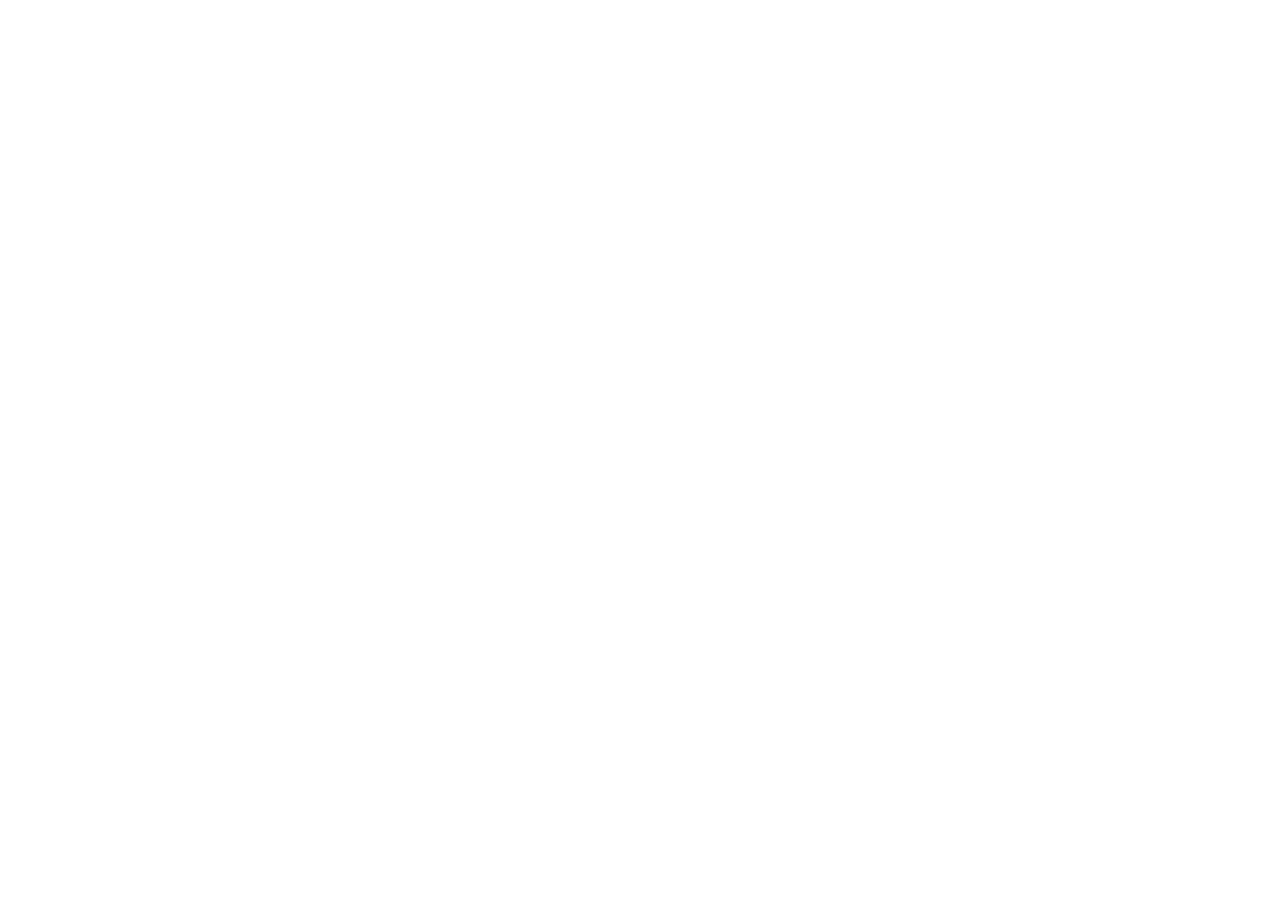
==== about.html @ 0fc981ac "har lagt in wu2020master i wu2020" ====
<!DOCTYPE html>
<html lang="en">
<head>
    <meta charset="UTF-8">
    <meta name="viewport" content="width=device-width, initial-scale=1.0">
    <meta http-equiv="X-UA-Compatible" content="ie=edge">
    <title>About</title>
    <link rel="stylesheet" href="../WU2020/css/css.css">
</head>
<body>
    
</body>
</html>
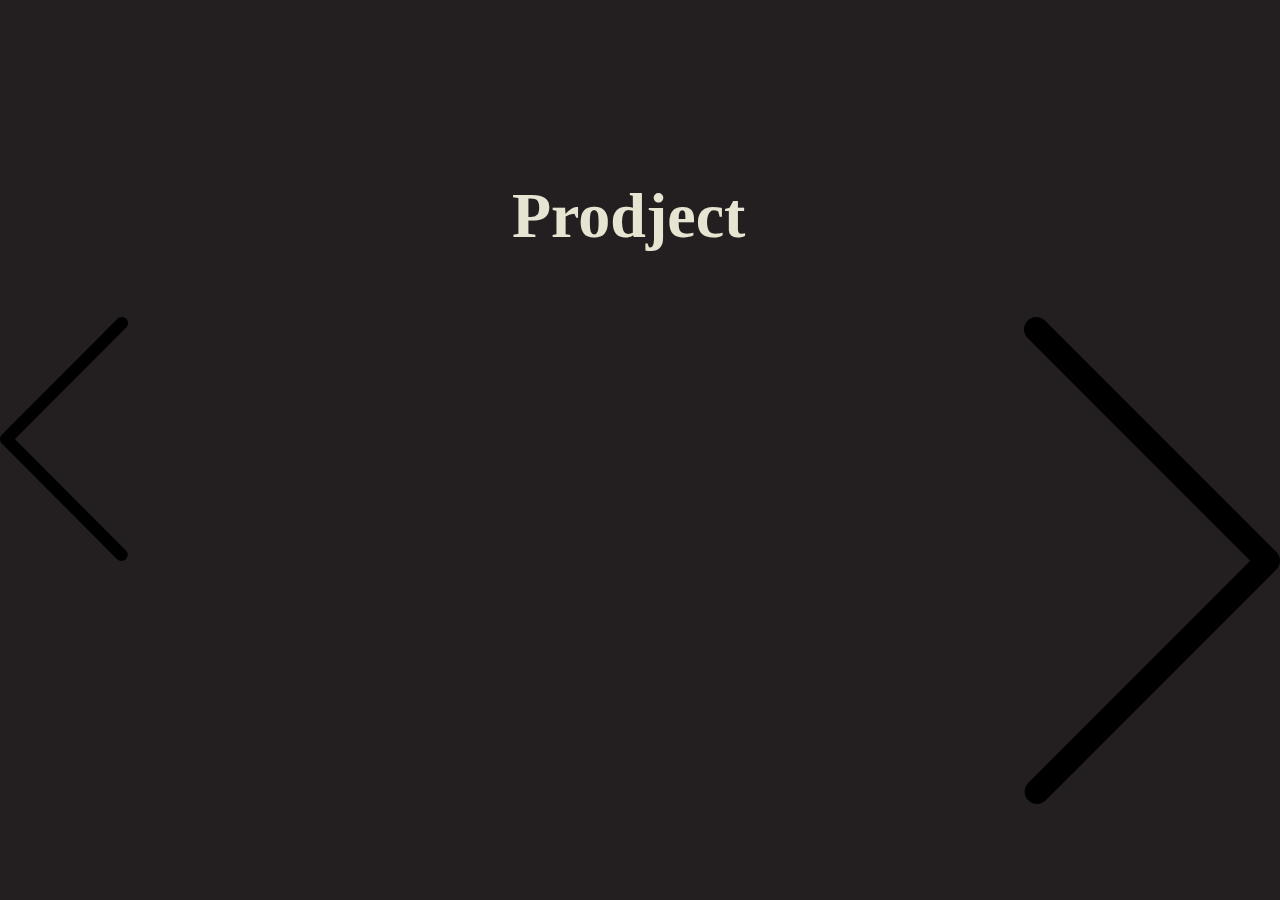
==== commit 534b7b75: "hgtjdffyjhfjhhfgvj" ====
--- a/about.html
+++ b/about.html
@@ -5,9 +5,19 @@
     <meta name="viewport" content="width=device-width, initial-scale=1.0">
     <meta http-equiv="X-UA-Compatible" content="ie=edge">
     <title>About</title>
-    <link rel="stylesheet" href="../WU2020/css/css.css">
+    <link rel="stylesheet" href="css/css2.css">
 </head>
 <body>
-    
+    <div id="wrapperabout">
+        <h3 id="aboutprodject">Prodject</h3>
+        <div id="containimg">
+            <div id="bild1" class=""></div>
+            <div id="bild2" class="hidden"></div>
+            <div id="bild3" class="hidden"></div>
+        </div>
+        <img src="img/leftarrow.svg" alt="" id="leftarrow">
+        <img src="img/rightarrow.svg" alt="" id="rightarrow">
+    </div>
 </body>
-</html>+</html>
+
--- a/css/css2.css
+++ b/css/css2.css
@@ -0,0 +1,518 @@
+
+#bio{
+    position: absolute;
+    display:grid;
+    grid-template-columns: repeat(7,13fr);
+    grid-template-rows: repeat(5, 18.5vh);
+    transition: all ease-in-out 900ms;
+    -moz-transition: all ease-in-out 900ms;
+    overflow: hidden;
+}
+#biotext{
+    font-size: 4em;
+    color: white;
+    grid-column: 2/4;
+    grid-row: 2;
+    word-wrap: break-word;
+}
+#biobread{
+    grid-column: 2/5;
+    grid-row: 2/6;
+    padding-top: 20%;
+    color: white;
+    word-wrap: break-word;
+    margin-left: 10%;
+}
+#pro{
+    /* background-color:#e8e4d2; */
+    position: absolute;
+    display:grid;
+    grid-template-columns: repeat(7,13fr);
+    grid-template-rows: repeat(5, 18.5vh);
+    transition: all ease-in-out 900ms;
+    -moz-transition: all ease-in-out 900ms;
+
+}
+#proheader{
+    font-size: 4em;
+    color: black;
+    grid-column: 2/4;
+    grid-row: 2;
+    margin-bottom: 0em;
+    margin-top: 2em;
+    word-wrap: break-word;
+}
+#probread{
+    word-wrap: break-word;
+    font-size: 2em;
+    color: black;
+    grid-column: 2/4;
+    grid-row: 3;
+}
+#containbutton{
+    margin-bottom: 42%;
+    grid-column: 2;
+    grid-row: 4;
+    background-color:#231f20;
+    text-align: center;
+    border-radius: 10px;
+}
+#button{
+    color: #e8e4d2;
+
+}
+#fastway{
+    width: 100%;
+    height: 100%;
+    color: none;
+    cursor: pointer;
+    text-decoration: none;
+}
+#proimg{
+    grid-column: 5/8;
+    grid-row: 1/6;
+    overflow: hidden;
+    margin-top: 5vh;
+}
+#find{
+    /* background-color: #e26961; */
+    position: absolute;
+    display: grid;
+    grid-template-columns: repeat(7,13fr);
+    grid-template-rows: repeat(5, 18.5vh);
+    transition: all ease-in-out 900ms;
+    -moz-transition: all ease-in-out 900ms;
+}
+#findheader{
+    word-wrap: break-word;
+    font-size: 4em;
+    color: black;
+    grid-column: 2/4;
+    grid-row: 2;
+    margin-bottom: 0em;
+    margin-top: 2em;
+}
+#findbread{
+    word-wrap: break-word;
+    font-size: 2em;
+    color: black;
+    grid-column: 2/4;
+    grid-row: 3;
+    padding: 10%;
+}
+#findimg{
+    padding-left: 10%;
+    grid-column: 4/6;
+    grid-row: 3/6;
+}
+.bild{
+    margin: 5%;
+    width: 25%;
+    height: 25%;
+}
+body{
+    width: 100%;
+    height: 100%;
+    margin: 0px 0px 0px 0px;
+    margin-left: 0px;
+    margin-right: 0px;
+}
+html{
+    height: 100%;
+}
+#wrapper{
+    margin: 0px;
+    width: 100%;
+    height: 100%;
+    background-color: #231f20;
+    transition: all ease-in 521ms;
+}
+nav{
+    width: 33%;
+    height: 7vh;
+    display: flex;
+    justify-content: space-evenly;
+    cursor: pointer;
+}
+div{
+    list-style: none;
+    margin-block-start: 0px;
+    margin-block-end: 0px;
+    margin-inline-start: 0px;
+    margin-inline-end: 0px;
+    padding-inline-start: 0px;
+
+}
+
+#a1{
+    width: 20%;
+    background-color:#231f20;
+    color: #e8e4d2;
+}
+#a2{
+    width: 20%;
+    background-color: #e8e4d2;
+    color: #231f20;
+}
+#a3{
+    width: 20%;
+    background-color:#e26961 ;
+    color: #e8e4d2;
+}
+/*
+--purple-brown: #231f20;
+--egg-shell: #e8e4d2;
+--dark-peach: #e26961;
+*/
+#Pro{
+    position: absolute;
+    top: 1vw;
+    font-size: 2em;
+    margin-left: 0.5%;
+}
+#Find{
+    position: absolute;
+    top: 1vw;
+    font-size: 2em;
+    margin-left: 0.5%;
+
+}
+#Bio{
+    position: absolute;
+    top: 1vw;
+    font-size: 2em;
+    margin-left: 0.5%;
+
+}
+#find.hidden{
+    visibility: hidden;
+    opacity: 0;
+    transition: all ease-in-out 900ms;
+    -moz-transition: all ease-in-out 900ms;
+}
+#pro.hidden{
+    visibility: hidden;
+    opacity: 0;
+    transition: all ease-in-out 900ms;
+    -moz-transition: all ease-in-out 900ms;
+}
+#bio.hidden{
+    visibility: hidden;
+    opacity: 0;
+    transition: all ease-in-out 900ms;
+    -moz-transition: all ease-in-out 900ms;
+}
+
+ /* * Author: http://stuffandnonsense.co.uk/blog/about/hardboiled_css3_media_queries/ */
+
+/* Smartphones (portrait) ----------- */
+@media only screen 
+and (max-width : 407px) {
+    nav{
+    font-size:13px;
+    }
+}
+
+/* Smartphones (portrait) ----------- */
+@media only screen 
+and (max-device-width : 768px)
+and (min-device-width : 407px) {
+
+#containbutton{
+    grid-row: 2;
+    grid-column: 6/8;
+    margin-top: 20vw;
+    margin-bottom: 0%;
+    margin-right: 1vw;
+    border-radius: 5px;
+}
+#button{
+    margin-bottom: 20%;
+}
+nav{
+    width: 100%;
+    height: 13vw;
+    font-size: 3.9vw;
+}
+#a1{
+    width: 27vw;
+}
+#a2{
+    width: 27vw;
+}
+#a3{
+    width: 27vw;
+}
+#biotext{
+    grid-column: 2/6;
+    grid-row: 2/4;
+}
+#biobread{
+    grid-column: 4/7;
+    grid-row: 2/6;
+    margin-top: 70%;
+    padding-right: 30%;
+}
+/* body{
+    height: 150vh;
+    width: 100vw;
+} */
+/* Styles */
+#proheader{
+    grid-column: 2/7;
+    grid-row: 1;
+    margin: 5vh 0px 0px 0px;
+    
+}
+#probread {
+    grid-column:2/7;
+    grid-row: 2/4;
+    margin:0px;
+    margin-bottom: 10%;
+}
+#proimg{
+    grid-row: 3/6;
+    grid-column: 2/7;
+}
+#right{
+    opacity: 0;
+}
+
+#findheader{
+    grid-column: 2/7;
+    grid-row:1/3;
+    margin-bottom: 0px;
+    margin-top: 5vh;
+    
+}
+#findbread{
+    grid-column: 2/7;
+    grid-row: 2/3;
+    padding: 0px;
+    padding-top: 3vh;
+
+}
+#findimg{
+    grid-row: 3/6;
+    grid-column: 2/7;
+    padding-left: 0px;
+    margin-top: 5vh;
+}
+#Pro{
+    position: absolute;
+    top: 2vw;
+    font-size: 2em;
+    margin-left: 0.5%;
+}
+#Find{
+    position: absolute;
+    top: 2vw;
+    font-size: 2em;
+    margin-left: 0.5%;
+
+}
+#Bio{
+    position: absolute;
+    top: 2vw;
+    font-size: 2em;
+    margin-left: 0.5%;
+
+}
+
+}
+
+/* iPads (portrait and landscape) ----------- */
+@media only screen 
+and (min-device-width : 768px) 
+and (max-device-width : 1024px) {
+
+    #containbutton{
+        grid-row: 2;
+        grid-column: 6/8;
+        margin-top: 15vw;
+        margin-bottom: 0%;
+        margin-right: 1vw;
+        border-radius: 5px;
+    }
+
+    nav{
+        width: 100%;
+        height: 7vh;
+        font-size: 3vw;
+    }
+    #Bio{
+        top: 1vh;
+        font-size: 2em; 
+        padding-left: 3%;
+    }
+    #Pro{
+        top: 1vh;
+        font-size: 2em;
+        padding-left: 3%;
+    }
+    #Find{
+        top: 1vh;
+        padding-left: 3%;
+        font-size: 2em;
+    }
+    #a1{
+        width: 27vw;
+    }
+    #a2{
+        width: 27vw;
+    }
+    #a3{
+        width: 27vw;
+    }
+    #biotext{
+        grid-column: 2/6;
+        grid-row: 1/3;
+        font-size: 7em;
+        margin-block-start: 6pc;
+        margin-block-end: 0pc;
+        margin-inline-start: 0px;
+        margin-inline-end: 0px;
+    }
+    #biobread{
+        grid-column: 2/7;
+        grid-row: 2/6;
+        margin-top: 10%;
+        padding-right: 20%;
+        margin-left: 10%;
+        font-size: 2.5rem;
+    }
+    /* body{
+        height: 150vh;
+        width: 100vw;
+    } */
+    /* Styles */
+    #proheader{
+        grid-column: 2/7;
+        grid-row: 1;
+        margin: 10vh 0px 0px 0px;
+        font-size: 5em;
+    
+    }
+    #probread {
+        grid-column:2/7;
+        grid-row: 2/4;
+        margin:0px;
+        font-size: 3em;
+    }
+    #proimg{
+        grid-row: 3/6;
+        grid-column: 1/8;
+        margin-top: 10vh;
+    }
+    #right{
+        opacity: 0;
+    }
+    #left{
+        margin-left: 15vw;
+
+        opacity: 1;
+    }
+    
+    #findheader{
+        grid-column: 2/7;
+        grid-row: 1/3;
+        margin-bottom: 0px;
+        margin-top: 20vw;
+        font-size: 6em;
+        
+    }
+    #findbread{
+        grid-column: 2/7;
+        grid-row: 3/4;
+        padding: 0px;
+        padding-top: 0px;
+        font-size: 3em;
+    
+    }
+    #findimg{
+        grid-row: 4/7;
+        grid-column: 2/7;
+        padding-left: 0px;
+        margin-top: 0vh;
+    }
+    
+}
+
+/* Desktops and laptops ----------- */
+@media only screen 
+and (min-width : 1224px) {
+/* Styles */
+}
+
+
+
+
+
+
+/* ABout css */
+
+#wrapperabout{
+    height: 100%;
+    width: 100%;
+    display: grid;
+    grid-template-columns: 20fr 60fr 20fr;
+    grid-template-rows: 25fr 50fr 25fr;
+    background: #231f20;
+    color: #e8e4d2;
+}
+
+#aboutprodject{
+    grid-row: 1;
+    grid-column: 2;
+    margin-top:14vw;
+    font-size: 2vw;
+}
+
+#containimg{
+    grid-row: 2;
+    grid-column: 2;
+    overflow: hidden;
+}
+
+#bild1{
+    background-image: url(https://images.unsplash.com/photo-1509462955581-9961e1eec582?ixlib=rb-1.2.1&ixid=eyJhcHBfaWQiOjEyMDd9&auto=format&fit=crop&w=500&q=60);
+    background-size: cover;
+    width: 100%;
+    height: 100%;
+}
+
+#bild2{
+    background-image: url(https://images.unsplash.com/photo-1538617990010-1df60f025ab8?ixlib=rb-1.2.1&ixid=eyJhcHBfaWQiOjEyMDd9&auto=format&fit=crop&w=500&q=60);
+    background-size: cover;
+    width: 100%;
+    height: 100%;
+}
+#bild3{
+    background-image: url(https://images.unsplash.com/photo-1558467530-066a8c4e6832?ixlib=rb-1.2.1&ixid=eyJhcHBfaWQiOjEyMDd9&auto=format&fit=crop&w=500&q=60);
+    background-size: cover;
+    width: 100%;
+    height: 100%;
+}
+
+#leftarrow{
+    grid-row:2;
+    grid-column: 1;
+}
+
+#rightarrow{
+    grid-row:2;
+    grid-column: 3;
+}
+
+#aboutprodject{
+    font-size: 5vw;
+    margin-left: 20vw;
+}
+
+.hidden{
+    opacity: 0;
+}
+#leftarrow{
+    width: 50%;
+    height: 50%;
+}
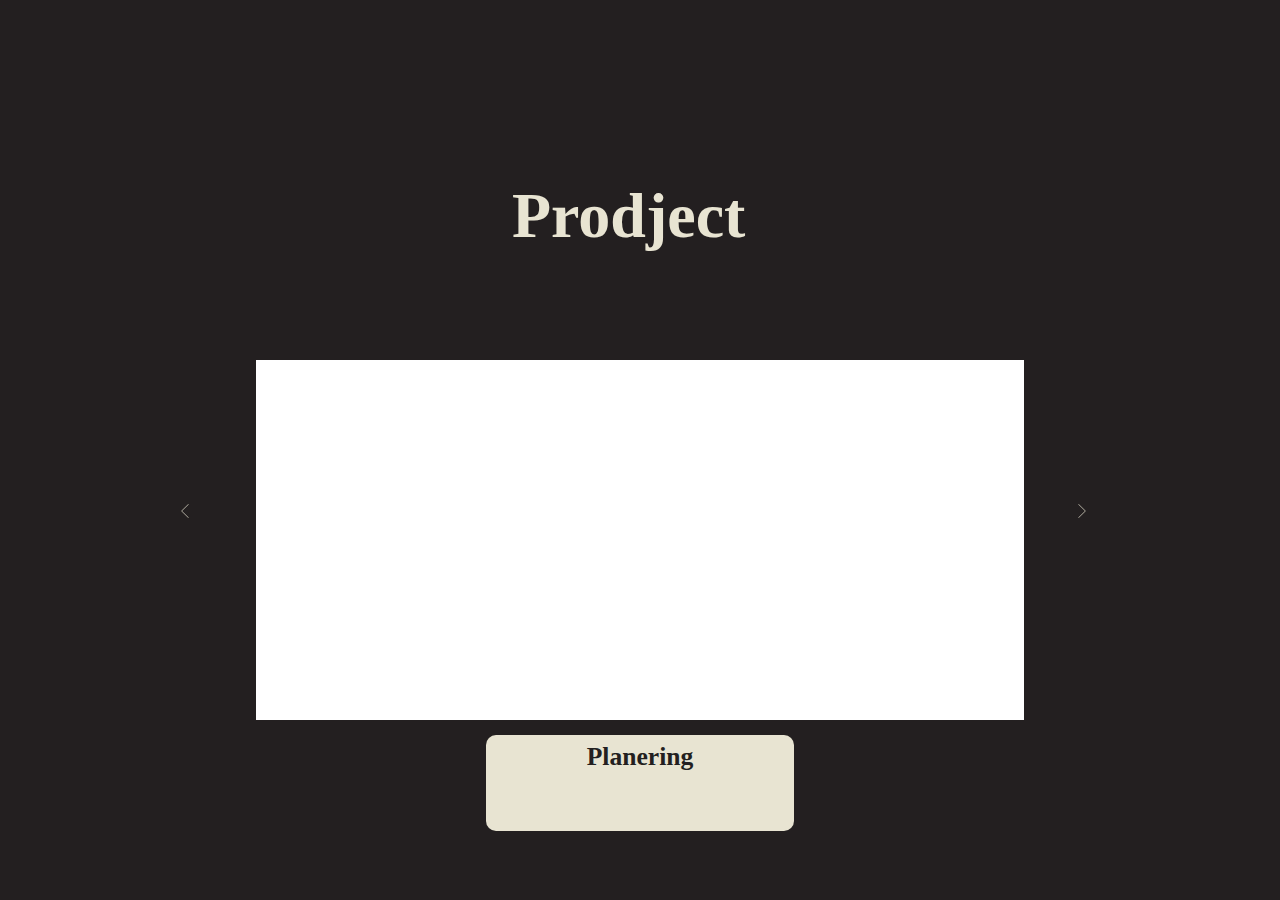
==== commit ec4df65d: "finala" ====
--- a/about.html
+++ b/about.html
@@ -12,12 +12,26 @@
         <h3 id="aboutprodject">Prodject</h3>
         <div id="containimg">
             <div id="bild1" class=""></div>
+        </div>
+        <div id="containimg2">
             <div id="bild2" class="hidden"></div>
+        </div>
+        <div id="containimg3">
             <div id="bild3" class="hidden"></div>
         </div>
-        <img src="img/leftarrow.svg" alt="" id="leftarrow">
-        <img src="img/rightarrow.svg" alt="" id="rightarrow">
+        <div id="leftarrow">
+            <img src="img/leftarrow.svg" alt="" id="leftarrow2" data-page="">
+        </div>
+        <div id="rightarrow">
+            <img src="img/rightarrow.svg" alt="" id="rightarrow2" data-page="right">
+        </div>
+        <div id="containbuttonabout">
+            <a href="misc/planering.html" id="fastway"> 
+            <h2 id="button2">Planering</h2>
+            </a>
+        </div>
     </div>
+    <script src="js/about.js"></script>
 </body>
 </html>
 
--- a/css/css2.css
+++ b/css/css2.css
@@ -1,22 +1,176 @@
+/* prefixed by https://autoprefixer.github.io (PostCSS: v7.0.26, autoprefixer: v9.7.3) */
+
 
 #bio{
     position: absolute;
+    display:-ms-grid;
     display:grid;
+    -ms-grid-columns: (13fr)[7];
     grid-template-columns: repeat(7,13fr);
+    -ms-grid-rows: (18.5vh)[5];
     grid-template-rows: repeat(5, 18.5vh);
+    -webkit-transition: all ease-in-out 900ms;
+    -o-transition: all ease-in-out 900ms;
     transition: all ease-in-out 900ms;
     -moz-transition: all ease-in-out 900ms;
     overflow: hidden;
 }
+#bio > *:nth-child(1){
+    -ms-grid-row: 1;
+    -ms-grid-column: 1;
+}
+#bio > *:nth-child(2){
+    -ms-grid-row: 1;
+    -ms-grid-column: 2;
+}
+#bio > *:nth-child(3){
+    -ms-grid-row: 1;
+    -ms-grid-column: 3;
+}
+#bio > *:nth-child(4){
+    -ms-grid-row: 1;
+    -ms-grid-column: 4;
+}
+#bio > *:nth-child(5){
+    -ms-grid-row: 1;
+    -ms-grid-column: 5;
+}
+#bio > *:nth-child(6){
+    -ms-grid-row: 1;
+    -ms-grid-column: 6;
+}
+#bio > *:nth-child(7){
+    -ms-grid-row: 1;
+    -ms-grid-column: 7;
+}
+#bio > *:nth-child(8){
+    -ms-grid-row: 2;
+    -ms-grid-column: 1;
+}
+#bio > *:nth-child(9){
+    -ms-grid-row: 2;
+    -ms-grid-column: 2;
+}
+#bio > *:nth-child(10){
+    -ms-grid-row: 2;
+    -ms-grid-column: 3;
+}
+#bio > *:nth-child(11){
+    -ms-grid-row: 2;
+    -ms-grid-column: 4;
+}
+#bio > *:nth-child(12){
+    -ms-grid-row: 2;
+    -ms-grid-column: 5;
+}
+#bio > *:nth-child(13){
+    -ms-grid-row: 2;
+    -ms-grid-column: 6;
+}
+#bio > *:nth-child(14){
+    -ms-grid-row: 2;
+    -ms-grid-column: 7;
+}
+#bio > *:nth-child(15){
+    -ms-grid-row: 3;
+    -ms-grid-column: 1;
+}
+#bio > *:nth-child(16){
+    -ms-grid-row: 3;
+    -ms-grid-column: 2;
+}
+#bio > *:nth-child(17){
+    -ms-grid-row: 3;
+    -ms-grid-column: 3;
+}
+#bio > *:nth-child(18){
+    -ms-grid-row: 3;
+    -ms-grid-column: 4;
+}
+#bio > *:nth-child(19){
+    -ms-grid-row: 3;
+    -ms-grid-column: 5;
+}
+#bio > *:nth-child(20){
+    -ms-grid-row: 3;
+    -ms-grid-column: 6;
+}
+#bio > *:nth-child(21){
+    -ms-grid-row: 3;
+    -ms-grid-column: 7;
+}
+#bio > *:nth-child(22){
+    -ms-grid-row: 4;
+    -ms-grid-column: 1;
+}
+#bio > *:nth-child(23){
+    -ms-grid-row: 4;
+    -ms-grid-column: 2;
+}
+#bio > *:nth-child(24){
+    -ms-grid-row: 4;
+    -ms-grid-column: 3;
+}
+#bio > *:nth-child(25){
+    -ms-grid-row: 4;
+    -ms-grid-column: 4;
+}
+#bio > *:nth-child(26){
+    -ms-grid-row: 4;
+    -ms-grid-column: 5;
+}
+#bio > *:nth-child(27){
+    -ms-grid-row: 4;
+    -ms-grid-column: 6;
+}
+#bio > *:nth-child(28){
+    -ms-grid-row: 4;
+    -ms-grid-column: 7;
+}
+#bio > *:nth-child(29){
+    -ms-grid-row: 5;
+    -ms-grid-column: 1;
+}
+#bio > *:nth-child(30){
+    -ms-grid-row: 5;
+    -ms-grid-column: 2;
+}
+#bio > *:nth-child(31){
+    -ms-grid-row: 5;
+    -ms-grid-column: 3;
+}
+#bio > *:nth-child(32){
+    -ms-grid-row: 5;
+    -ms-grid-column: 4;
+}
+#bio > *:nth-child(33){
+    -ms-grid-row: 5;
+    -ms-grid-column: 5;
+}
+#bio > *:nth-child(34){
+    -ms-grid-row: 5;
+    -ms-grid-column: 6;
+}
+#bio > *:nth-child(35){
+    -ms-grid-row: 5;
+    -ms-grid-column: 7;
+}
 #biotext{
     font-size: 4em;
     color: white;
+    -ms-grid-column: 2;
+    -ms-grid-column-span: 2;
     grid-column: 2/4;
+    -ms-grid-row: 2;
     grid-row: 2;
     word-wrap: break-word;
 }
 #biobread{
+    -ms-grid-column: 2;
+    -ms-grid-column-span: 3;
     grid-column: 2/5;
+    -ms-grid-row: 2;
+    -ms-grid-row-span: 4;
     grid-row: 2/6;
     padding-top: 20%;
     color: white;
@@ -26,17 +180,200 @@
 #pro{
     /* background-color:#e8e4d2; */
     position: absolute;
+    display:-ms-grid;
     display:grid;
+    -ms-grid-columns: (13fr)[7];
     grid-template-columns: repeat(7,13fr);
+    -ms-grid-rows: (18.5vh)[5];
     grid-template-rows: repeat(5, 18.5vh);
+    -webkit-transition: all ease-in-out 900ms;
+    -o-transition: all ease-in-out 900ms;
     transition: all ease-in-out 900ms;
     -moz-transition: all ease-in-out 900ms;
+
+}
+#pro > *:nth-child(1){
+    -ms-grid-row: 1;
+    -ms-grid-column: 1;
+
+}
+#pro > *:nth-child(2){
+    -ms-grid-row: 1;
+    -ms-grid-column: 2;
+
+}
+#pro > *:nth-child(3){
+    -ms-grid-row: 1;
+    -ms-grid-column: 3;
+
+}
+#pro > *:nth-child(4){
+    -ms-grid-row: 1;
+    -ms-grid-column: 4;
+
+}
+#pro > *:nth-child(5){
+    -ms-grid-row: 1;
+    -ms-grid-column: 5;
+
+}
+#pro > *:nth-child(6){
+    -ms-grid-row: 1;
+    -ms-grid-column: 6;
+
+}
+#pro > *:nth-child(7){
+    -ms-grid-row: 1;
+    -ms-grid-column: 7;
+
+}
+#pro > *:nth-child(8){
+    -ms-grid-row: 2;
+    -ms-grid-column: 1;
+
+}
+#pro > *:nth-child(9){
+    -ms-grid-row: 2;
+    -ms-grid-column: 2;
+
+}
+#pro > *:nth-child(10){
+    -ms-grid-row: 2;
+    -ms-grid-column: 3;
+
+}
+#pro > *:nth-child(11){
+    -ms-grid-row: 2;
+    -ms-grid-column: 4;
+
+}
+#pro > *:nth-child(12){
+    -ms-grid-row: 2;
+    -ms-grid-column: 5;
+
+}
+#pro > *:nth-child(13){
+    -ms-grid-row: 2;
+    -ms-grid-column: 6;
+
+}
+#pro > *:nth-child(14){
+    -ms-grid-row: 2;
+    -ms-grid-column: 7;
+
+}
+#pro > *:nth-child(15){
+    -ms-grid-row: 3;
+    -ms-grid-column: 1;
+
+}
+#pro > *:nth-child(16){
+    -ms-grid-row: 3;
+    -ms-grid-column: 2;
+
+}
+#pro > *:nth-child(17){
+    -ms-grid-row: 3;
+    -ms-grid-column: 3;
+
+}
+#pro > *:nth-child(18){
+    -ms-grid-row: 3;
+    -ms-grid-column: 4;
+
+}
+#pro > *:nth-child(19){
+    -ms-grid-row: 3;
+    -ms-grid-column: 5;
+
+}
+#pro > *:nth-child(20){
+    -ms-grid-row: 3;
+    -ms-grid-column: 6;
+
+}
+#pro > *:nth-child(21){
+    -ms-grid-row: 3;
+    -ms-grid-column: 7;
+
+}
+#pro > *:nth-child(22){
+    -ms-grid-row: 4;
+    -ms-grid-column: 1;
+
+}
+#pro > *:nth-child(23){
+    -ms-grid-row: 4;
+    -ms-grid-column: 2;
+
+}
+#pro > *:nth-child(24){
+    -ms-grid-row: 4;
+    -ms-grid-column: 3;
+
+}
+#pro > *:nth-child(25){
+    -ms-grid-row: 4;
+    -ms-grid-column: 4;
+
+}
+#pro > *:nth-child(26){
+    -ms-grid-row: 4;
+    -ms-grid-column: 5;
+
+}
+#pro > *:nth-child(27){
+    -ms-grid-row: 4;
+    -ms-grid-column: 6;
+
+}
+#pro > *:nth-child(28){
+    -ms-grid-row: 4;
+    -ms-grid-column: 7;
+
+}
+#pro > *:nth-child(29){
+    -ms-grid-row: 5;
+    -ms-grid-column: 1;
+
+}
+#pro > *:nth-child(30){
+    -ms-grid-row: 5;
+    -ms-grid-column: 2;
+
+}
+#pro > *:nth-child(31){
+    -ms-grid-row: 5;
+    -ms-grid-column: 3;
+
+}
+#pro > *:nth-child(32){
+    -ms-grid-row: 5;
+    -ms-grid-column: 4;
+
+}
+#pro > *:nth-child(33){
+    -ms-grid-row: 5;
+    -ms-grid-column: 5;
+
+}
+#pro > *:nth-child(34){
+    -ms-grid-row: 5;
+    -ms-grid-column: 6;
+
+}
+#pro > *:nth-child(35){
+    -ms-grid-row: 5;
+    -ms-grid-column: 7;
 
 }
 #proheader{
     font-size: 4em;
     color: black;
+    -ms-grid-column: 2;
+    -ms-grid-column-span: 2;
     grid-column: 2/4;
+    -ms-grid-row: 2;
     grid-row: 2;
     margin-bottom: 0em;
     margin-top: 2em;
@@ -46,12 +383,17 @@
     word-wrap: break-word;
     font-size: 2em;
     color: black;
+    -ms-grid-column: 2;
+    -ms-grid-column-span: 2;
     grid-column: 2/4;
+    -ms-grid-row: 3;
     grid-row: 3;
 }
 #containbutton{
     margin-bottom: 42%;
+    -ms-grid-column: 2;
     grid-column: 2;
+    -ms-grid-row: 4;
     grid-row: 4;
     background-color:#231f20;
     text-align: center;
@@ -69,7 +411,11 @@
     text-decoration: none;
 }
 #proimg{
+    -ms-grid-column: 5;
+    -ms-grid-column-span: 3;
     grid-column: 5/8;
+    -ms-grid-row: 1;
+    -ms-grid-row-span: 5;
     grid-row: 1/6;
     overflow: hidden;
     margin-top: 5vh;
@@ -77,17 +423,165 @@
 #find{
     /* background-color: #e26961; */
     position: absolute;
+    display: -ms-grid;
     display: grid;
+    -ms-grid-columns: (13fr)[7];
     grid-template-columns: repeat(7,13fr);
+    -ms-grid-rows: (18.5vh)[5];
     grid-template-rows: repeat(5, 18.5vh);
+    -webkit-transition: all ease-in-out 900ms;
+    -o-transition: all ease-in-out 900ms;
     transition: all ease-in-out 900ms;
     -moz-transition: all ease-in-out 900ms;
+}
+#find > *:nth-child(1){
+    -ms-grid-row: 1;
+    -ms-grid-column: 1;
+}
+#find > *:nth-child(2){
+    -ms-grid-row: 1;
+    -ms-grid-column: 2;
+}
+#find > *:nth-child(3){
+    -ms-grid-row: 1;
+    -ms-grid-column: 3;
+}
+#find > *:nth-child(4){
+    -ms-grid-row: 1;
+    -ms-grid-column: 4;
+}
+#find > *:nth-child(5){
+    -ms-grid-row: 1;
+    -ms-grid-column: 5;
+}
+#find > *:nth-child(6){
+    -ms-grid-row: 1;
+    -ms-grid-column: 6;
+}
+#find > *:nth-child(7){
+    -ms-grid-row: 1;
+    -ms-grid-column: 7;
+}
+#find > *:nth-child(8){
+    -ms-grid-row: 2;
+    -ms-grid-column: 1;
+}
+#find > *:nth-child(9){
+    -ms-grid-row: 2;
+    -ms-grid-column: 2;
+}
+#find > *:nth-child(10){
+    -ms-grid-row: 2;
+    -ms-grid-column: 3;
+}
+#find > *:nth-child(11){
+    -ms-grid-row: 2;
+    -ms-grid-column: 4;
+}
+#find > *:nth-child(12){
+    -ms-grid-row: 2;
+    -ms-grid-column: 5;
+}
+#find > *:nth-child(13){
+    -ms-grid-row: 2;
+    -ms-grid-column: 6;
+}
+#find > *:nth-child(14){
+    -ms-grid-row: 2;
+    -ms-grid-column: 7;
+}
+#find > *:nth-child(15){
+    -ms-grid-row: 3;
+    -ms-grid-column: 1;
+}
+#find > *:nth-child(16){
+    -ms-grid-row: 3;
+    -ms-grid-column: 2;
+}
+#find > *:nth-child(17){
+    -ms-grid-row: 3;
+    -ms-grid-column: 3;
+}
+#find > *:nth-child(18){
+    -ms-grid-row: 3;
+    -ms-grid-column: 4;
+}
+#find > *:nth-child(19){
+    -ms-grid-row: 3;
+    -ms-grid-column: 5;
+}
+#find > *:nth-child(20){
+    -ms-grid-row: 3;
+    -ms-grid-column: 6;
+}
+#find > *:nth-child(21){
+    -ms-grid-row: 3;
+    -ms-grid-column: 7;
+}
+#find > *:nth-child(22){
+    -ms-grid-row: 4;
+    -ms-grid-column: 1;
+}
+#find > *:nth-child(23){
+    -ms-grid-row: 4;
+    -ms-grid-column: 2;
+}
+#find > *:nth-child(24){
+    -ms-grid-row: 4;
+    -ms-grid-column: 3;
+}
+#find > *:nth-child(25){
+    -ms-grid-row: 4;
+    -ms-grid-column: 4;
+}
+#find > *:nth-child(26){
+    -ms-grid-row: 4;
+    -ms-grid-column: 5;
+}
+#find > *:nth-child(27){
+    -ms-grid-row: 4;
+    -ms-grid-column: 6;
+}
+#find > *:nth-child(28){
+    -ms-grid-row: 4;
+    -ms-grid-column: 7;
+}
+#find > *:nth-child(29){
+    -ms-grid-row: 5;
+    -ms-grid-column: 1;
+}
+#find > *:nth-child(30){
+    -ms-grid-row: 5;
+    -ms-grid-column: 2;
+}
+#find > *:nth-child(31){
+    -ms-grid-row: 5;
+    -ms-grid-column: 3;
+}
+#find > *:nth-child(32){
+    -ms-grid-row: 5;
+    -ms-grid-column: 4;
+}
+#find > *:nth-child(33){
+    -ms-grid-row: 5;
+    -ms-grid-column: 5;
+}
+#find > *:nth-child(34){
+    -ms-grid-row: 5;
+    -ms-grid-column: 6;
+}
+#find > *:nth-child(35){
+    -ms-grid-row: 5;
+    -ms-grid-column: 7;
 }
 #findheader{
     word-wrap: break-word;
     font-size: 4em;
     color: black;
+    -ms-grid-column: 2;
+    -ms-grid-column-span: 2;
     grid-column: 2/4;
+    -ms-grid-row: 2;
     grid-row: 2;
     margin-bottom: 0em;
     margin-top: 2em;
@@ -96,13 +590,20 @@
     word-wrap: break-word;
     font-size: 2em;
     color: black;
+    -ms-grid-column: 2;
+    -ms-grid-column-span: 2;
     grid-column: 2/4;
+    -ms-grid-row: 3;
     grid-row: 3;
     padding: 10%;
 }
 #findimg{
     padding-left: 10%;
+    -ms-grid-column: 4;
+    -ms-grid-column-span: 2;
     grid-column: 4/6;
+    -ms-grid-row: 3;
+    -ms-grid-row-span: 3;
     grid-row: 3/6;
 }
 .bild{
@@ -125,22 +626,33 @@
     width: 100%;
     height: 100%;
     background-color: #231f20;
+    -webkit-transition: all ease-in 521ms;
+    -o-transition: all ease-in 521ms;
     transition: all ease-in 521ms;
 }
 nav{
     width: 33%;
     height: 7vh;
+    display: -webkit-box;
+    display: -ms-flexbox;
     display: flex;
-    justify-content: space-evenly;
+    -webkit-box-pack: space-evenly;
+        -ms-flex-pack: space-evenly;
+            justify-content: space-evenly;
     cursor: pointer;
 }
 div{
     list-style: none;
-    margin-block-start: 0px;
-    margin-block-end: 0px;
-    margin-inline-start: 0px;
-    margin-inline-end: 0px;
-    padding-inline-start: 0px;
+    -webkit-margin-before: 0px;
+            margin-block-start: 0px;
+    -webkit-margin-after: 0px;
+            margin-block-end: 0px;
+    -webkit-margin-start: 0px;
+            margin-inline-start: 0px;
+    -webkit-margin-end: 0px;
+            margin-inline-end: 0px;
+    -webkit-padding-start: 0px;
+            padding-inline-start: 0px;
 
 }
 
@@ -187,21 +699,386 @@
 #find.hidden{
     visibility: hidden;
     opacity: 0;
+    -webkit-transition: all ease-in-out 900ms;
+    -o-transition: all ease-in-out 900ms;
     transition: all ease-in-out 900ms;
     -moz-transition: all ease-in-out 900ms;
 }
 #pro.hidden{
     visibility: hidden;
     opacity: 0;
+    -webkit-transition: all ease-in-out 900ms;
+    -o-transition: all ease-in-out 900ms;
     transition: all ease-in-out 900ms;
     -moz-transition: all ease-in-out 900ms;
 }
 #bio.hidden{
     visibility: hidden;
     opacity: 0;
+    -webkit-transition: all ease-in-out 900ms;
+    -o-transition: all ease-in-out 900ms;
     transition: all ease-in-out 900ms;
     -moz-transition: all ease-in-out 900ms;
 }
+
+
+
+
+/* ABout css */
+
+#wrapperabout{
+    height: 100%;
+    width: 100%;
+    display: -ms-grid;
+    display: grid;
+    -ms-grid-columns: 20fr 60fr 20fr;
+    grid-template-columns: 20fr 60fr 20fr;
+    -ms-grid-rows: 40vh 40vh 20vh;
+    grid-template-rows: 40vh 40vh 20vh;
+    background: #231f20;
+    color: #e8e4d2;
+}
+
+#wrapperabout > *:nth-child(1){
+    -ms-grid-row: 1;
+    -ms-grid-column: 1;
+}
+
+#wrapperabout > *:nth-child(2){
+    -ms-grid-row: 1;
+    -ms-grid-column: 2;
+}
+
+#wrapperabout > *:nth-child(3){
+    -ms-grid-row: 1;
+    -ms-grid-column: 3;
+}
+
+#wrapperabout > *:nth-child(4){
+    -ms-grid-row: 2;
+    -ms-grid-column: 1;
+}
+
+#wrapperabout > *:nth-child(5){
+    -ms-grid-row: 2;
+    -ms-grid-column: 2;
+}
+
+#wrapperabout > *:nth-child(6){
+    -ms-grid-row: 2;
+    -ms-grid-column: 3;
+}
+
+#wrapperabout > *:nth-child(7){
+    -ms-grid-row: 3;
+    -ms-grid-column: 1;
+}
+
+#wrapperabout > *:nth-child(8){
+    -ms-grid-row: 3;
+    -ms-grid-column: 2;
+}
+
+#wrapperabout > *:nth-child(9){
+    -ms-grid-row: 3;
+    -ms-grid-column: 3;
+}
+
+#aboutprodject{
+    -ms-grid-row: 1;
+    grid-row: 1;
+    -ms-grid-column: 2;
+    grid-column: 2;
+    margin-top:14vw;
+    font-size: 2vw;
+}
+
+#containimg{
+    -ms-grid-row: 2;
+    grid-row: 2;
+    -ms-grid-column: 2;
+    grid-column: 2;
+}
+#containimg2{
+    -ms-grid-row: 2;
+    grid-row: 2;
+    -ms-grid-column: 2;
+    grid-column: 2;
+}
+#containimg3{
+    -ms-grid-row: 2;
+    grid-row: 2;
+    -ms-grid-column: 2;
+    grid-column: 2;
+}
+
+#bild1{
+    width: 100%;
+    height: 100%;
+    background-color: white;
+    overflow: hidden;
+    background-image: url(https://images.unsplash.com/photo-1569817480337-01a8b22cd8d7?ixlib=rb-1.2.1&ixid=eyJhcHBfaWQiOjEyMDd9&auto=format&fit=crop&w=500&q=60);
+    background-size:cover;
+    -webkit-transition: all ease-in-out 900ms;
+    -o-transition: all ease-in-out 900ms;
+    transition: all ease-in-out 900ms;
+    -moz-transition: all ease-in-out 900ms;
+}
+
+#bild2{
+    width: 100%;
+    height: 100%;
+    background-color: white;
+    overflow: hidden;
+    background-image: url(https://images.unsplash.com/photo-1579033060982-1bb5b083f4fa?ixlib=rb-1.2.1&ixid=eyJhcHBfaWQiOjEyMDd9&auto=format&fit=crop&w=500&q=60);
+    background-size:cover;
+    -webkit-transition: all ease-in-out 900ms;
+    -o-transition: all ease-in-out 900ms;
+    transition: all ease-in-out 900ms;
+    -moz-transition: all ease-in-out 900ms;
+}
+#bild3{
+    width: 100%;
+    height: 100%;
+    background-color: white;
+    overflow: hidden;
+    background-image: url(https://images.unsplash.com/photo-1583307709837-2d0e3a82be15?ixlib=rb-1.2.1&ixid=eyJhcHBfaWQiOjEyMDd9&auto=format&fit=crop&w=500&q=60);
+    background-size:cover;
+    -webkit-transition: all ease-in-out 900ms;
+    -o-transition: all ease-in-out 900ms;
+    transition: all ease-in-out 900ms;
+    -moz-transition: all ease-in-out 900ms;
+}
+
+#leftarrow{
+    -ms-grid-row:2;
+    grid-row:2;
+    -ms-grid-column: 1;
+    grid-column: 1;
+}
+
+#rightarrow{
+    -ms-grid-row:2;
+    grid-row:2;
+    -ms-grid-column: 3;
+    grid-column: 3;
+}
+
+#aboutprodject{
+    font-size: 5vw;
+    margin-left: 20vw;
+}
+
+.hidden{
+    opacity: 0;
+}
+#leftarrow{
+    display: -ms-grid;
+    display: grid;
+    -ms-grid-columns: (33fr)[3];
+    grid-template-columns: repeat(3, 33fr);
+    -ms-grid-rows: (20%)[5];
+    grid-template-rows: repeat(5, 20%);
+}
+#leftarrow > *:nth-child(1){
+    -ms-grid-row: 1;
+    -ms-grid-column: 1;
+}
+#leftarrow > *:nth-child(2){
+    -ms-grid-row: 1;
+    -ms-grid-column: 2;
+}
+#leftarrow > *:nth-child(3){
+    -ms-grid-row: 1;
+    -ms-grid-column: 3;
+}
+#leftarrow > *:nth-child(4){
+    -ms-grid-row: 2;
+    -ms-grid-column: 1;
+}
+#leftarrow > *:nth-child(5){
+    -ms-grid-row: 2;
+    -ms-grid-column: 2;
+}
+#leftarrow > *:nth-child(6){
+    -ms-grid-row: 2;
+    -ms-grid-column: 3;
+}
+#leftarrow > *:nth-child(7){
+    -ms-grid-row: 3;
+    -ms-grid-column: 1;
+}
+#leftarrow > *:nth-child(8){
+    -ms-grid-row: 3;
+    -ms-grid-column: 2;
+}
+#leftarrow > *:nth-child(9){
+    -ms-grid-row: 3;
+    -ms-grid-column: 3;
+}
+#leftarrow > *:nth-child(10){
+    -ms-grid-row: 4;
+    -ms-grid-column: 1;
+}
+#leftarrow > *:nth-child(11){
+    -ms-grid-row: 4;
+    -ms-grid-column: 2;
+}
+#leftarrow > *:nth-child(12){
+    -ms-grid-row: 4;
+    -ms-grid-column: 3;
+}
+#leftarrow > *:nth-child(13){
+    -ms-grid-row: 5;
+    -ms-grid-column: 1;
+}
+#leftarrow > *:nth-child(14){
+    -ms-grid-row: 5;
+    -ms-grid-column: 2;
+}
+#leftarrow > *:nth-child(15){
+    -ms-grid-row: 5;
+    -ms-grid-column: 3;
+}
+#leftarrow2{
+    -ms-grid-row: 3;
+    grid-row: 3;
+    -ms-grid-column: 3;
+    grid-column: 3;
+    width: 33%;
+    height: 20%;
+}
+#rightarrow{
+    display: -ms-grid;
+    display: grid;
+    -ms-grid-columns: (33fr)[3];
+    grid-template-columns: repeat(3, 33fr);
+    -ms-grid-rows: (20%)[5];
+    grid-template-rows: repeat(5, 20%);
+}
+#rightarrow > *:nth-child(1){
+    -ms-grid-row: 1;
+    -ms-grid-column: 1;
+}
+#rightarrow > *:nth-child(2){
+    -ms-grid-row: 1;
+    -ms-grid-column: 2;
+}
+#rightarrow > *:nth-child(3){
+    -ms-grid-row: 1;
+    -ms-grid-column: 3;
+}
+#rightarrow > *:nth-child(4){
+    -ms-grid-row: 2;
+    -ms-grid-column: 1;
+}
+#rightarrow > *:nth-child(5){
+    -ms-grid-row: 2;
+    -ms-grid-column: 2;
+}
+#rightarrow > *:nth-child(6){
+    -ms-grid-row: 2;
+    -ms-grid-column: 3;
+}
+#rightarrow > *:nth-child(7){
+    -ms-grid-row: 3;
+    -ms-grid-column: 1;
+}
+#rightarrow > *:nth-child(8){
+    -ms-grid-row: 3;
+    -ms-grid-column: 2;
+}
+#rightarrow > *:nth-child(9){
+    -ms-grid-row: 3;
+    -ms-grid-column: 3;
+}
+#rightarrow > *:nth-child(10){
+    -ms-grid-row: 4;
+    -ms-grid-column: 1;
+}
+#rightarrow > *:nth-child(11){
+    -ms-grid-row: 4;
+    -ms-grid-column: 2;
+}
+#rightarrow > *:nth-child(12){
+    -ms-grid-row: 4;
+    -ms-grid-column: 3;
+}
+#rightarrow > *:nth-child(13){
+    -ms-grid-row: 5;
+    -ms-grid-column: 1;
+}
+#rightarrow > *:nth-child(14){
+    -ms-grid-row: 5;
+    -ms-grid-column: 2;
+}
+#rightarrow > *:nth-child(15){
+    -ms-grid-row: 5;
+    -ms-grid-column: 3;
+}
+#rightarrow2{
+    -ms-grid-row: 3;
+    grid-row: 3;
+    -ms-grid-column: 1;
+    grid-column: 1;
+    width: 33%;
+    height: 20%;
+    margin-left: 3.4vw;
+}
+
+#bild1.hidden{
+    -webkit-transition: all ease-in-out 900ms;
+    -o-transition: all ease-in-out 900ms;
+    transition: all ease-in-out 900ms;
+    -moz-transition: all ease-in-out 900ms;
+}
+#bild2.hidden{
+    -webkit-transition: all ease-in-out 900ms;
+    -o-transition: all ease-in-out 900ms;
+    transition: all ease-in-out 900ms;
+    -moz-transition: all ease-in-out 900ms;
+}
+#bild3.hidden{
+    -webkit-transition: all ease-in-out 900ms;
+    -o-transition: all ease-in-out 900ms;
+    transition: all ease-in-out 900ms;
+    -moz-transition: all ease-in-out 900ms;
+}
+#containbuttonabout{
+    -ms-grid-column: 2;
+    grid-column: 2;
+    -ms-grid-row: 3;
+    grid-row: 3;
+    background-color:#e8e4d2;
+    color:#231f20;
+    text-align: center;
+    margin-bottom: 9%;
+    margin-top: 2%;
+    margin-left: 30%;
+    margin-right: 30%;
+    border-radius: 10px;
+}
+#button2{
+    font-size: 2vw;
+    color:#231f20;
+    display: block;
+    -webkit-margin-before: 0.5vw;
+            margin-block-start: 0.5vw;
+    -webkit-margin-after: 0.5vw;
+            margin-block-end: 0.5vw;
+    -webkit-margin-start: 0px;
+            margin-inline-start: 0px;
+    -webkit-margin-end: 0px;
+            margin-inline-end: 0px;
+    font-weight: bold
+}
+
+
+
+
+
+
+
 
  /* * Author: http://stuffandnonsense.co.uk/blog/about/hardboiled_css3_media_queries/ */
 
@@ -215,11 +1092,14 @@
 
 /* Smartphones (portrait) ----------- */
 @media only screen 
-and (max-device-width : 768px)
+and (max-device-width : 767px)
 and (min-device-width : 407px) {
 
 #containbutton{
+    -ms-grid-row: 2;
     grid-row: 2;
+    -ms-grid-column: 6;
+    -ms-grid-column-span: 2;
     grid-column: 6/8;
     margin-top: 20vw;
     margin-bottom: 0%;
@@ -244,11 +1124,19 @@
     width: 27vw;
 }
 #biotext{
+    -ms-grid-column: 2;
+    -ms-grid-column-span: 4;
     grid-column: 2/6;
+    -ms-grid-row: 2;
+    -ms-grid-row-span: 2;
     grid-row: 2/4;
 }
 #biobread{
+    -ms-grid-column: 4;
+    -ms-grid-column-span: 3;
     grid-column: 4/7;
+    -ms-grid-row: 2;
+    -ms-grid-row-span: 4;
     grid-row: 2/6;
     margin-top: 70%;
     padding-right: 30%;
@@ -259,19 +1147,30 @@
 } */
 /* Styles */
 #proheader{
+    -ms-grid-column: 2;
+    -ms-grid-column-span: 5;
     grid-column: 2/7;
+    -ms-grid-row: 1;
     grid-row: 1;
     margin: 5vh 0px 0px 0px;
     
 }
 #probread {
+    -ms-grid-column:2;
+    -ms-grid-column-span:5;
     grid-column:2/7;
+    -ms-grid-row: 2;
+    -ms-grid-row-span: 2;
     grid-row: 2/4;
     margin:0px;
     margin-bottom: 10%;
 }
 #proimg{
+    -ms-grid-row: 3;
+    -ms-grid-row-span: 3;
     grid-row: 3/6;
+    -ms-grid-column: 2;
+    -ms-grid-column-span: 5;
     grid-column: 2/7;
 }
 #right{
@@ -279,21 +1178,33 @@
 }
 
 #findheader{
+    -ms-grid-column: 2;
+    -ms-grid-column-span: 5;
     grid-column: 2/7;
+    -ms-grid-row:1;
+    -ms-grid-row-span:2;
     grid-row:1/3;
     margin-bottom: 0px;
     margin-top: 5vh;
     
 }
 #findbread{
+    -ms-grid-column: 2;
+    -ms-grid-column-span: 5;
     grid-column: 2/7;
+    -ms-grid-row: 2;
+    -ms-grid-row-span: 1;
     grid-row: 2/3;
     padding: 0px;
     padding-top: 3vh;
 
 }
 #findimg{
+    -ms-grid-row: 3;
+    -ms-grid-row-span: 3;
     grid-row: 3/6;
+    -ms-grid-column: 2;
+    -ms-grid-column-span: 5;
     grid-column: 2/7;
     padding-left: 0px;
     margin-top: 5vh;
@@ -309,25 +1220,124 @@
     top: 2vw;
     font-size: 2em;
     margin-left: 0.5%;
-
+    
 }
 #Bio{
     position: absolute;
     top: 2vw;
     font-size: 2em;
     margin-left: 0.5%;
-
+}
+
+#wrapperabout{
+    
+    -ms-grid-columns: 10fr 80fr 10fr;
+    
+    grid-template-columns: 10fr 80fr 10fr;
+    -ms-grid-rows: 20vh 60vh 20vh;
+    grid-template-rows: 20vh 60vh 20vh;
+    
+}
+
+#wrapperabout > *:nth-child(1){
+        -ms-grid-row: 1;
+        -ms-grid-column: 1;
+    
+}
+
+#wrapperabout > *:nth-child(2){
+        -ms-grid-row: 1;
+        -ms-grid-column: 2;
+    
+}
+
+#wrapperabout > *:nth-child(3){
+        -ms-grid-row: 1;
+        -ms-grid-column: 3;
+    
+}
+
+#wrapperabout > *:nth-child(4){
+        -ms-grid-row: 2;
+        -ms-grid-column: 1;
+    
+}
+
+#wrapperabout > *:nth-child(5){
+        -ms-grid-row: 2;
+        -ms-grid-column: 2;
+    
+}
+
+#wrapperabout > *:nth-child(6){
+        -ms-grid-row: 2;
+        -ms-grid-column: 3;
+    
+}
+
+#wrapperabout > *:nth-child(7){
+        -ms-grid-row: 3;
+        -ms-grid-column: 1;
+    
+}
+
+#wrapperabout > *:nth-child(8){
+        -ms-grid-row: 3;
+        -ms-grid-column: 2;
+    
+}
+
+#wrapperabout > *:nth-child(9){
+        -ms-grid-row: 3;
+        -ms-grid-column: 3;
+    
+}
+#containbuttonabout{
+    margin-bottom: 20%;
+    margin-top: 12%;
+}
+#button2{
+    font-size: 4vw;
+    margin-top: 2vw;
+}
+
+#aboutprodject{
+    font-size: 7vw;
+    margin-top:23vw;
+    margin-left:30vw;
+    margin-bottom: 10vw;
+}
+#leftarrow2 {
+    -ms-grid-row: 3;
+    grid-row: 3;
+    -ms-grid-column: 2;
+    -ms-grid-column-span: 2;
+    grid-column: 2/4;
+    width: 33%;
+    height: 20%;
+}
+#rightarrow2 {
+    -ms-grid-row: 3;
+    grid-row: 3;
+    -ms-grid-column: 1;
+    -ms-grid-column-span: 2;
+    grid-column: 1/3;
+    width: 33%;
+    height: 20%;
 }
 
 }
 
 /* iPads (portrait and landscape) ----------- */
 @media only screen 
-and (min-device-width : 768px) 
+and (min-device-width : 767px) 
 and (max-device-width : 1024px) {
 
     #containbutton{
+        -ms-grid-row: 2;
         grid-row: 2;
+        -ms-grid-column: 6;
+        -ms-grid-column-span: 2;
         grid-column: 6/8;
         margin-top: 15vw;
         margin-bottom: 0%;
@@ -365,16 +1375,28 @@
         width: 27vw;
     }
     #biotext{
+        -ms-grid-column: 2;
+        -ms-grid-column-span: 4;
         grid-column: 2/6;
+        -ms-grid-row: 1;
+        -ms-grid-row-span: 2;
         grid-row: 1/3;
         font-size: 7em;
-        margin-block-start: 6pc;
-        margin-block-end: 0pc;
-        margin-inline-start: 0px;
-        margin-inline-end: 0px;
+        -webkit-margin-before: 6pc;
+                margin-block-start: 6pc;
+        -webkit-margin-after: 0pc;
+                margin-block-end: 0pc;
+        -webkit-margin-start: 0px;
+                margin-inline-start: 0px;
+        -webkit-margin-end: 0px;
+                margin-inline-end: 0px;
     }
     #biobread{
+        -ms-grid-column: 2;
+        -ms-grid-column-span: 5;
         grid-column: 2/7;
+        -ms-grid-row: 2;
+        -ms-grid-row-span: 4;
         grid-row: 2/6;
         margin-top: 10%;
         padding-right: 20%;
@@ -387,20 +1409,31 @@
     } */
     /* Styles */
     #proheader{
+        -ms-grid-column: 2;
+        -ms-grid-column-span: 5;
         grid-column: 2/7;
+        -ms-grid-row: 1;
         grid-row: 1;
         margin: 10vh 0px 0px 0px;
         font-size: 5em;
     
     }
     #probread {
+        -ms-grid-column:2;
+        -ms-grid-column-span:5;
         grid-column:2/7;
+        -ms-grid-row: 2;
+        -ms-grid-row-span: 2;
         grid-row: 2/4;
         margin:0px;
         font-size: 3em;
     }
     #proimg{
+        -ms-grid-row: 3;
+        -ms-grid-row-span: 3;
         grid-row: 3/6;
+        -ms-grid-column: 1;
+        -ms-grid-column-span: 7;
         grid-column: 1/8;
         margin-top: 10vh;
     }
@@ -414,7 +1447,11 @@
     }
     
     #findheader{
+        -ms-grid-column: 2;
+        -ms-grid-column-span: 5;
         grid-column: 2/7;
+        -ms-grid-row: 1;
+        -ms-grid-row-span: 2;
         grid-row: 1/3;
         margin-bottom: 0px;
         margin-top: 20vw;
@@ -422,7 +1459,11 @@
         
     }
     #findbread{
+        -ms-grid-column: 2;
+        -ms-grid-column-span: 5;
         grid-column: 2/7;
+        -ms-grid-row: 3;
+        -ms-grid-row-span: 1;
         grid-row: 3/4;
         padding: 0px;
         padding-top: 0px;
@@ -430,12 +1471,103 @@
     
     }
     #findimg{
+        -ms-grid-row: 4;
+        -ms-grid-row-span: 3;
         grid-row: 4/7;
+        -ms-grid-column: 2;
+        -ms-grid-column-span: 5;
         grid-column: 2/7;
         padding-left: 0px;
         margin-top: 0vh;
     }
-    
+    #wrapperabout{
+    
+    -ms-grid-columns: 10fr 80fr 10fr;
+    
+    grid-template-columns: 10fr 80fr 10fr;
+    -ms-grid-rows: 20vh 60vh 20vh;
+    grid-template-rows: 20vh 60vh 20vh;
+    
+}
+    #wrapperabout > *:nth-child(1){
+        -ms-grid-row: 1;
+        -ms-grid-column: 1;
+    
+}
+    #wrapperabout > *:nth-child(2){
+        -ms-grid-row: 1;
+        -ms-grid-column: 2;
+    
+}
+    #wrapperabout > *:nth-child(3){
+        -ms-grid-row: 1;
+        -ms-grid-column: 3;
+    
+}
+    #wrapperabout > *:nth-child(4){
+        -ms-grid-row: 2;
+        -ms-grid-column: 1;
+    
+}
+    #wrapperabout > *:nth-child(5){
+        -ms-grid-row: 2;
+        -ms-grid-column: 2;
+    
+}
+    #wrapperabout > *:nth-child(6){
+        -ms-grid-row: 2;
+        -ms-grid-column: 3;
+    
+}
+    #wrapperabout > *:nth-child(7){
+        -ms-grid-row: 3;
+        -ms-grid-column: 1;
+    
+}
+    #wrapperabout > *:nth-child(8){
+        -ms-grid-row: 3;
+        -ms-grid-column: 2;
+    
+}
+    #wrapperabout > *:nth-child(9){
+        -ms-grid-row: 3;
+        -ms-grid-column: 3;
+    
+}
+#containbuttonabout{
+    margin-bottom: 10vw;
+    margin-top: 8vw;
+}
+#button2{
+    font-size: 4vw;
+    margin-top: 2vw;
+}
+
+#aboutprodject{
+    font-size: 7vw;
+    margin-top:17vw;
+    margin-left:30vw;
+    margin-bottom: 25vw;
+}
+#leftarrow2 {
+    -ms-grid-row: 3;
+    grid-row: 3;
+    -ms-grid-column: 2;
+    -ms-grid-column-span: 2;
+    grid-column: 2/4;
+    width: 33%;
+    height: 20%;
+}
+#rightarrow2 {
+    -ms-grid-row: 3;
+    grid-row: 3;
+    -ms-grid-column: 1;
+    -ms-grid-column-span: 2;
+    grid-column: 1/3;
+    width: 33%;
+    height: 20%;
+}
+
 }
 
 /* Desktops and laptops ----------- */
@@ -447,72 +1579,3 @@
 
 
 
-
-
-/* ABout css */
-
-#wrapperabout{
-    height: 100%;
-    width: 100%;
-    display: grid;
-    grid-template-columns: 20fr 60fr 20fr;
-    grid-template-rows: 25fr 50fr 25fr;
-    background: #231f20;
-    color: #e8e4d2;
-}
-
-#aboutprodject{
-    grid-row: 1;
-    grid-column: 2;
-    margin-top:14vw;
-    font-size: 2vw;
-}
-
-#containimg{
-    grid-row: 2;
-    grid-column: 2;
-    overflow: hidden;
-}
-
-#bild1{
-    background-image: url(https://images.unsplash.com/photo-1509462955581-9961e1eec582?ixlib=rb-1.2.1&ixid=eyJhcHBfaWQiOjEyMDd9&auto=format&fit=crop&w=500&q=60);
-    background-size: cover;
-    width: 100%;
-    height: 100%;
-}
-
-#bild2{
-    background-image: url(https://images.unsplash.com/photo-1538617990010-1df60f025ab8?ixlib=rb-1.2.1&ixid=eyJhcHBfaWQiOjEyMDd9&auto=format&fit=crop&w=500&q=60);
-    background-size: cover;
-    width: 100%;
-    height: 100%;
-}
-#bild3{
-    background-image: url(https://images.unsplash.com/photo-1558467530-066a8c4e6832?ixlib=rb-1.2.1&ixid=eyJhcHBfaWQiOjEyMDd9&auto=format&fit=crop&w=500&q=60);
-    background-size: cover;
-    width: 100%;
-    height: 100%;
-}
-
-#leftarrow{
-    grid-row:2;
-    grid-column: 1;
-}
-
-#rightarrow{
-    grid-row:2;
-    grid-column: 3;
-}
-
-#aboutprodject{
-    font-size: 5vw;
-    margin-left: 20vw;
-}
-
-.hidden{
-    opacity: 0;
-}
-#leftarrow{
-    width: 50%;
-    height: 50%;
-}
